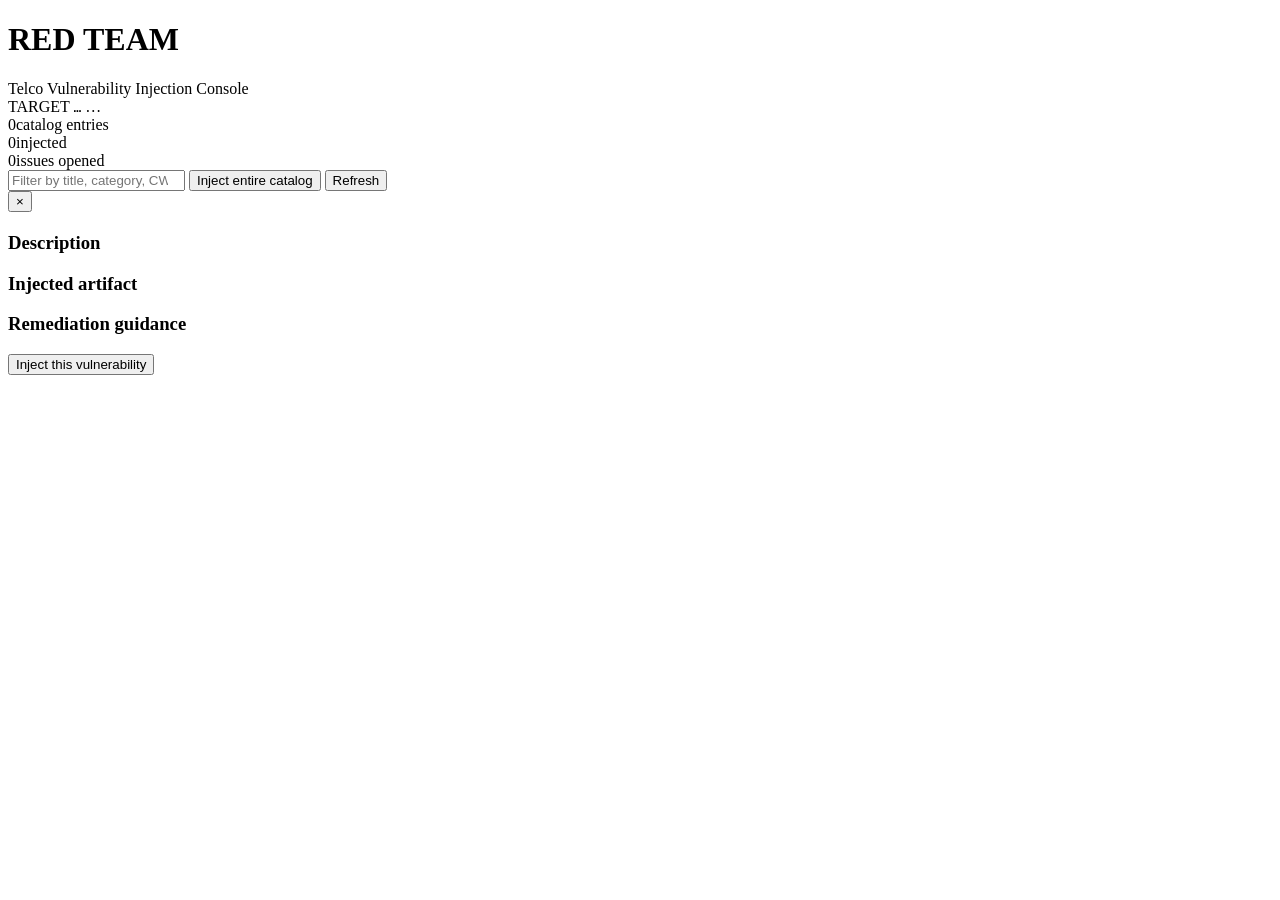
==== red-team/app/static/index.html @ 0b1e55fc "Add purple team platform: red-team injector, blue-team Devin remediation, SOC dashboard Co-Authored-" ====
<!DOCTYPE html>
<html lang="en">
<head>
<meta charset="utf-8" />
<meta name="viewport" content="width=device-width, initial-scale=1" />
<title>Red Team &mdash; Vulnerability Injection Console</title>
<link rel="stylesheet" href="/static/style.css" />
</head>
<body>
<header class="topbar">
  <div class="brand">
    <span class="dot"></span>
    <h1>RED TEAM</h1>
    <span class="subtitle">Telco Vulnerability Injection Console</span>
  </div>
  <div class="target">
    <span class="label">TARGET</span>
    <code id="target-repo">&hellip;</code>
    <span id="mode-badge" class="badge">&hellip;</span>
  </div>
</header>

<main>
  <section class="controls">
    <div class="stats">
      <div class="stat"><span id="stat-total">0</span><label>catalog entries</label></div>
      <div class="stat"><span id="stat-injected">0</span><label>injected</label></div>
      <div class="stat"><span id="stat-issues">0</span><label>issues opened</label></div>
    </div>
    <div class="actions">
      <input id="filter" type="search" placeholder="Filter by title, category, CWE&hellip;" />
      <button id="inject-all" class="btn danger">Inject entire catalog</button>
      <button id="refresh" class="btn">Refresh</button>
    </div>
  </section>

  <div id="banner" class="banner hidden"></div>

  <section id="catalog" class="catalog"></section>
</main>

<div id="drawer" class="drawer hidden">
  <div class="drawer-inner">
    <button id="drawer-close" class="drawer-close">&times;</button>
    <h2 id="drawer-title"></h2>
    <div id="drawer-meta" class="drawer-meta"></div>
    <h3>Description</h3>
    <p id="drawer-desc"></p>
    <h3>Injected artifact</h3>
    <p class="mono" id="drawer-path"></p>
    <pre><code id="drawer-code"></code></pre>
    <h3>Remediation guidance</h3>
    <p id="drawer-remediation"></p>
    <button id="drawer-inject" class="btn danger wide">Inject this vulnerability</button>
  </div>
</div>

<script src="/static/app.js"></script>
</body>
</html>
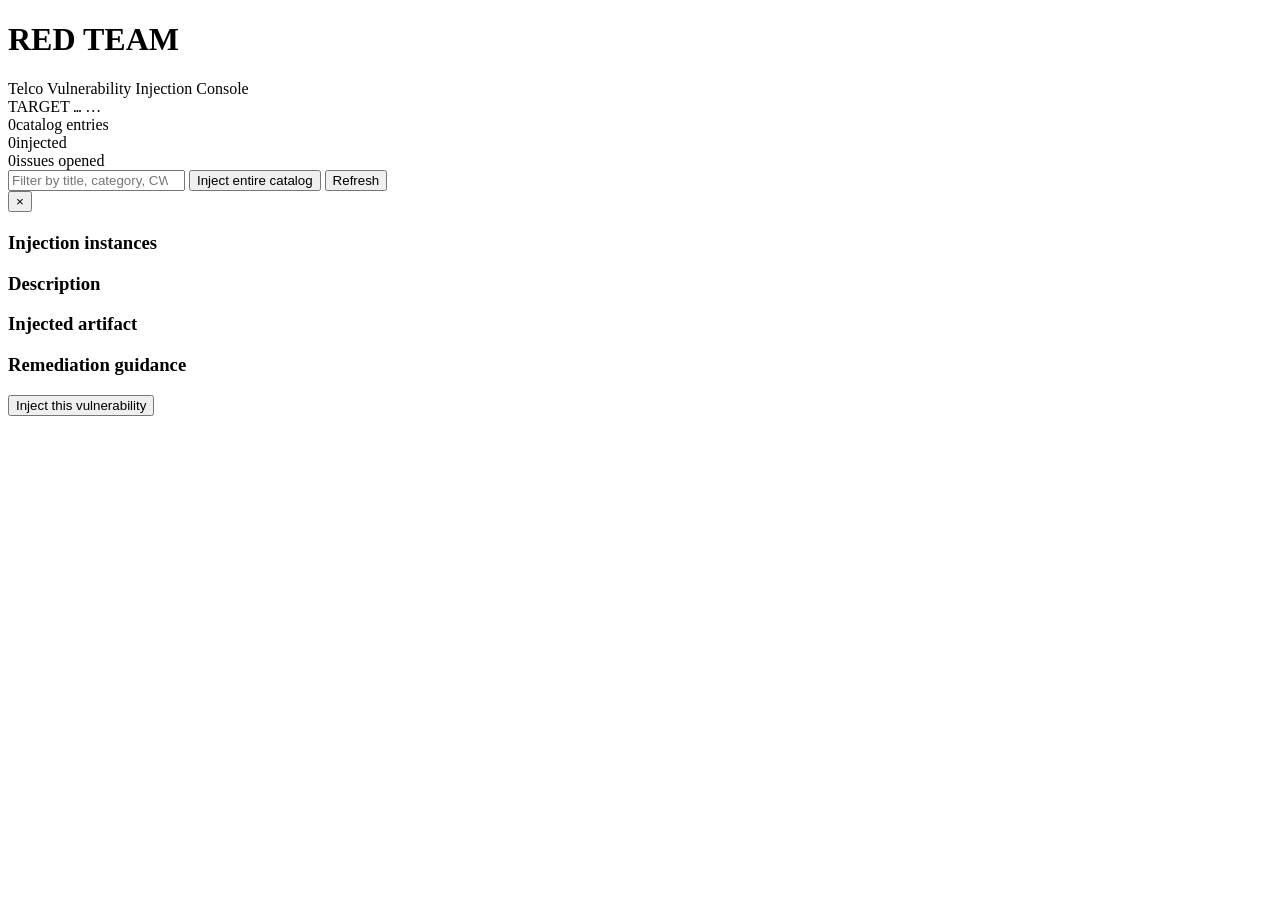
==== commit 5dc3a8f8: "Red team: every Inject files a new numbered instance (branch + issue) Co-Authored-By: Devin AI <devi" ====
--- a/red-team/app/static/index.html
+++ b/red-team/app/static/index.html
@@ -44,6 +44,8 @@
     <button id="drawer-close" class="drawer-close">&times;</button>
     <h2 id="drawer-title"></h2>
     <div id="drawer-meta" class="drawer-meta"></div>
+    <h3>Injection instances</h3>
+    <div id="drawer-instances" class="chips"></div>
     <h3>Description</h3>
     <p id="drawer-desc"></p>
     <h3>Injected artifact</h3>
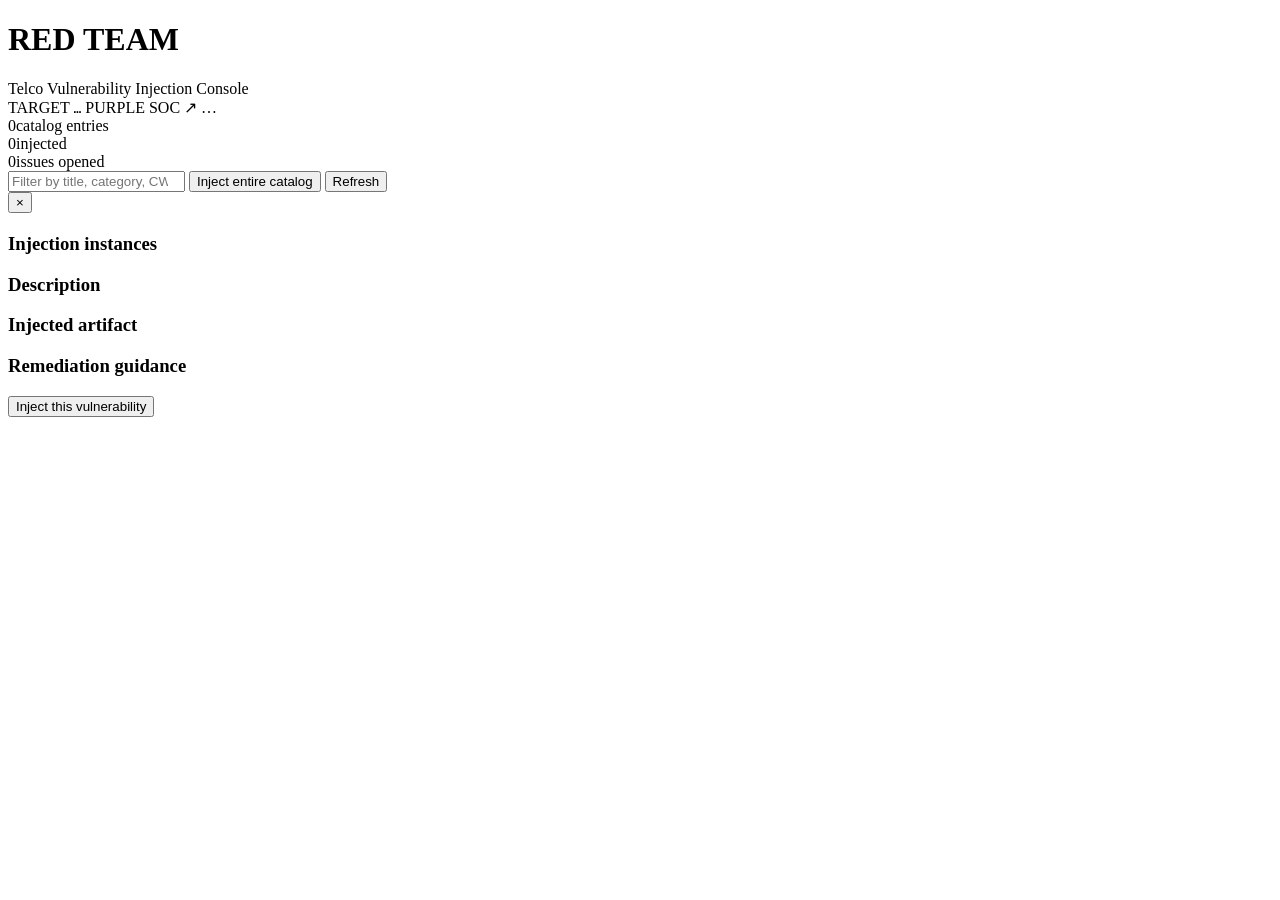
==== commit 4b4aaa6d: "Polish service navigation and local timestamps Co-Authored-By: Devin AI <158243242+devin-ai-integrat" ====
--- a/red-team/app/static/index.html
+++ b/red-team/app/static/index.html
@@ -16,6 +16,7 @@
   <div class="target">
     <span class="label">TARGET</span>
     <code id="target-repo">&hellip;</code>
+    <a id="dashboard-link" class="nav-link" target="_blank" rel="noopener">PURPLE SOC ↗</a>
     <span id="mode-badge" class="badge">&hellip;</span>
   </div>
 </header>
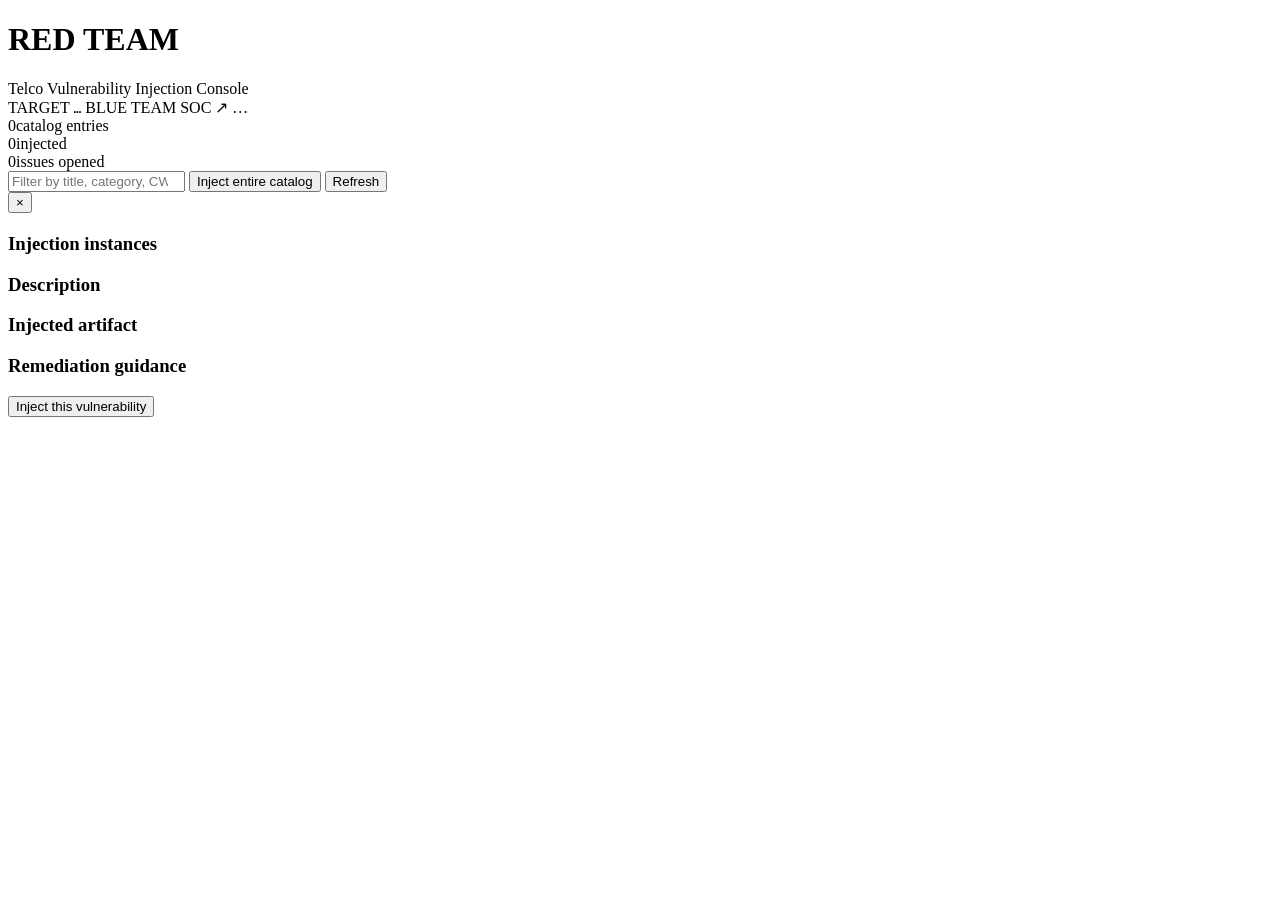
==== commit 25acd945: "Rename dashboard to Blue Team SOC; project stays the purple-team exercise Co-Authored-By: Devin AI <" ====
--- a/red-team/app/static/index.html
+++ b/red-team/app/static/index.html
@@ -16,7 +16,7 @@
   <div class="target">
     <span class="label">TARGET</span>
     <code id="target-repo">&hellip;</code>
-    <a id="dashboard-link" class="nav-link" target="_blank" rel="noopener">PURPLE SOC ↗</a>
+    <a id="dashboard-link" class="nav-link" target="_blank" rel="noopener">BLUE TEAM SOC ↗</a>
     <span id="mode-badge" class="badge">&hellip;</span>
   </div>
 </header>
